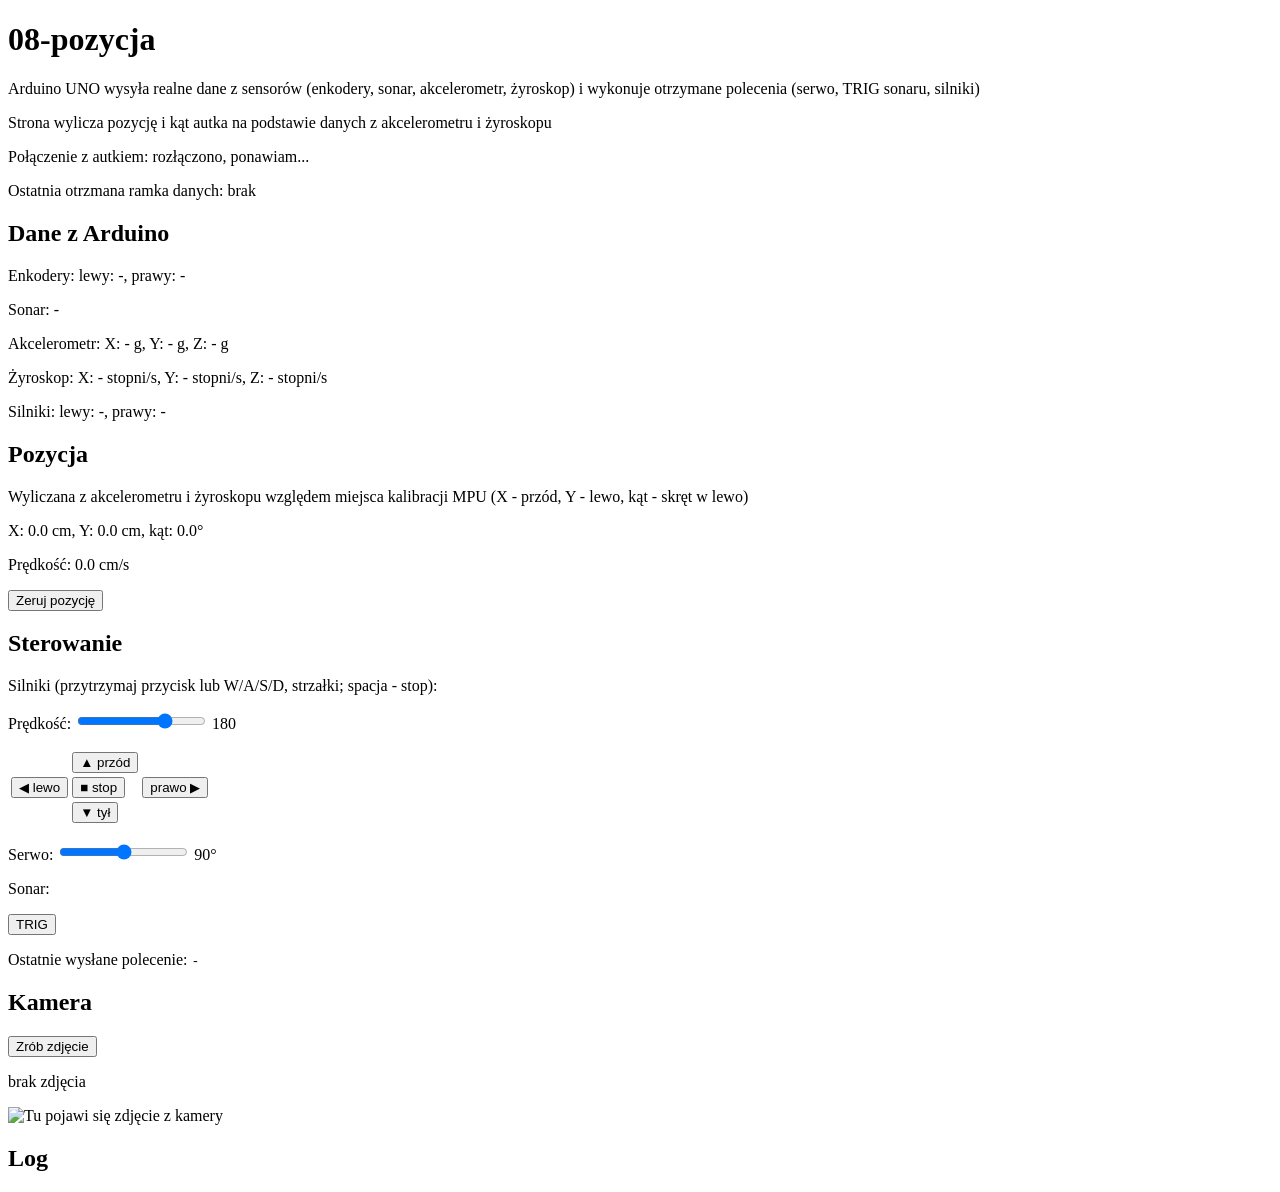
==== kody testowe/08-pozycja/strona-pozycja/index.html @ c15f5db9 "pozycja z samego żyroskopu" ====
<!DOCTYPE html>
<html lang="pl">
  <head>
    <meta charset="utf-8">
    <title>08-pozycja</title>
  </head>

  <body>
    <h1>08-pozycja</h1>
    <p>Arduino UNO wysyła realne dane z sensorów (enkodery, sonar, akcelerometr, żyroskop) i wykonuje otrzymane polecenia (serwo, TRIG sonaru, silniki)</p>
    <p>Strona wylicza pozycję i kąt autka na podstawie danych z akcelerometru i żyroskopu</p>
    <p>Połączenie z autkiem: <span id="connection-status">rozłączono</span></p>
    <p>Ostatnia otrzmana ramka danych: <span id="last-received-data">brak</span></p>

    <h2>Dane z Arduino</h2>
    <p>Enkodery: lewy: <span id="enL">-</span>, prawy: <span id="enR">-</span></p>
    <p>Sonar: <span id="sonar">-</span></p>
    <p>Akcelerometr: X: <span id="ax">-</span> g, Y: <span id="ay">-</span> g, Z: <span id="az">-</span> g</p>
    <p>Żyroskop: X: <span id="gx">-</span> stopni/s, Y: <span id="gy">-</span> stopni/s, Z: <span id="gz">-</span> stopni/s</p>
    <p>Silniki: lewy: <span id="mL">-</span>, prawy: <span id="mR">-</span></p>

    <h2>Pozycja</h2>
    <p>Wyliczana z akcelerometru i żyroskopu względem miejsca kalibracji MPU (X - przód, Y - lewo, kąt - skręt w lewo)</p>
    <p>X: <span id="posX">0.0</span> cm, Y: <span id="posY">0.0</span> cm, kąt: <span id="heading">0.0</span>°</p>
    <p>Prędkość: <span id="speedNow">0.0</span> cm/s</p>
    <button id="btnResetPos">Zeruj pozycję</button>

    <h2>Sterowanie</h2>
    <p>Silniki (przytrzymaj przycisk lub W/A/S/D, strzałki; spacja - stop):</p>
    <p>
      Prędkość: <input type="range" id="speed" min="0" max="255" value="180">
      <span id="speedVal">180</span>
    </p>
    <table>
      <tr><td></td><td><button class="drive" data-dir="forward">▲ przód</button></td><td></td></tr>
      <tr>
        <td><button class="drive" data-dir="left">◀ lewo</button></td>
        <td><button id="btnStop">■ stop</button></td>
        <td><button class="drive" data-dir="right">prawo ▶</button></td>
      </tr>
      <tr><td></td><td><button class="drive" data-dir="back">▼ tył</button></td><td></td></tr>
    </table>

    <p>
      Serwo: <input type="range" id="servo" min="45" max="135" value="90">
      <span id="servoVal">90</span>°
    </p>

    <p>Sonar:</p>
    <button id="btnTrig">TRIG</button>

    <p>Ostatnie wysłane polecenie: <code id="lastCmd">-</code></p>

    <h2>Kamera</h2>
    <button id="btnShot">Zrób zdjęcie</button>
    <p id="shotInfo">brak zdjęcia</p>
    <img id="cam" alt="Tu pojawi się zdjęcie z kamery" width="640">

    <h2>Log</h2>
    <pre id="log"></pre>
  </body>

  <script src="pozycja.js"></script>
  <script src="script.js"></script>
</html>
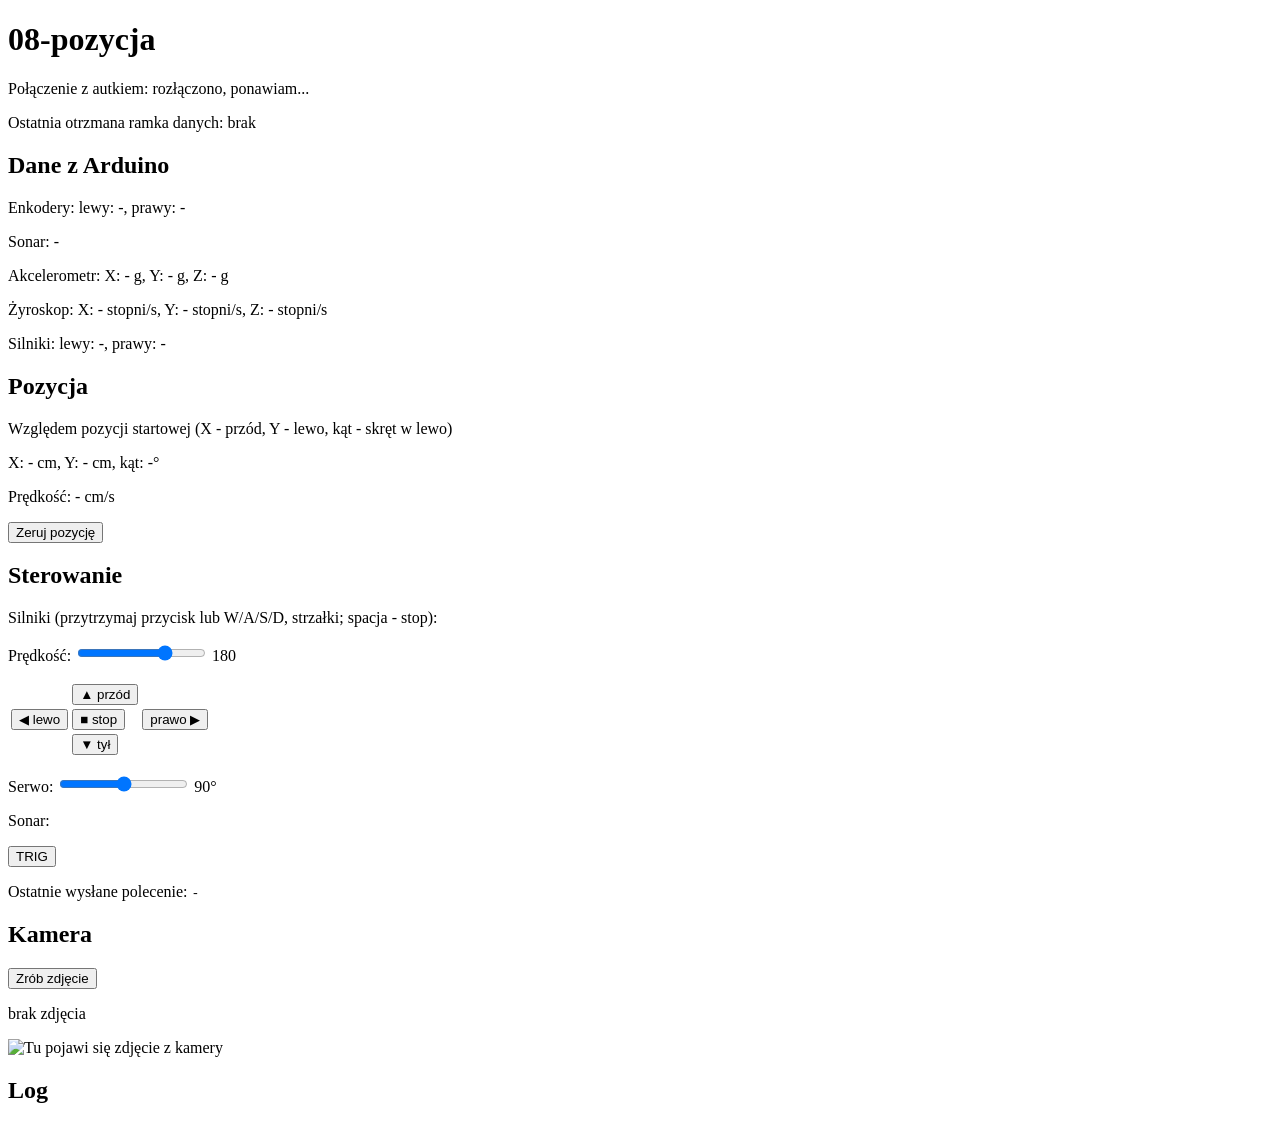
==== commit 6d0736d4: "pozycja refactor" ====
--- a/kody testowe/08-pozycja/strona-pozycja/index.html
+++ b/kody testowe/08-pozycja/strona-pozycja/index.html
@@ -7,8 +7,6 @@
 
   <body>
     <h1>08-pozycja</h1>
-    <p>Arduino UNO wysyła realne dane z sensorów (enkodery, sonar, akcelerometr, żyroskop) i wykonuje otrzymane polecenia (serwo, TRIG sonaru, silniki)</p>
-    <p>Strona wylicza pozycję i kąt autka na podstawie danych z akcelerometru i żyroskopu</p>
     <p>Połączenie z autkiem: <span id="connection-status">rozłączono</span></p>
     <p>Ostatnia otrzmana ramka danych: <span id="last-received-data">brak</span></p>
 
@@ -20,9 +18,9 @@
     <p>Silniki: lewy: <span id="mL">-</span>, prawy: <span id="mR">-</span></p>
 
     <h2>Pozycja</h2>
-    <p>Wyliczana z akcelerometru i żyroskopu względem miejsca kalibracji MPU (X - przód, Y - lewo, kąt - skręt w lewo)</p>
-    <p>X: <span id="posX">0.0</span> cm, Y: <span id="posY">0.0</span> cm, kąt: <span id="heading">0.0</span>°</p>
-    <p>Prędkość: <span id="speedNow">0.0</span> cm/s</p>
+    <p>Względem pozycji startowej (X - przód, Y - lewo, kąt - skręt w lewo)</p>
+    <p>X: <span id="posX">-</span> cm, Y: <span id="posY">-</span> cm, kąt: <span id="heading">-</span>°</p>
+    <p>Prędkość: <span id="vel">-</span> cm/s</p>
     <button id="btnResetPos">Zeruj pozycję</button>
 
     <h2>Sterowanie</h2>
@@ -60,6 +58,5 @@
     <pre id="log"></pre>
   </body>
 
-  <script src="pozycja.js"></script>
   <script src="script.js"></script>
 </html>
